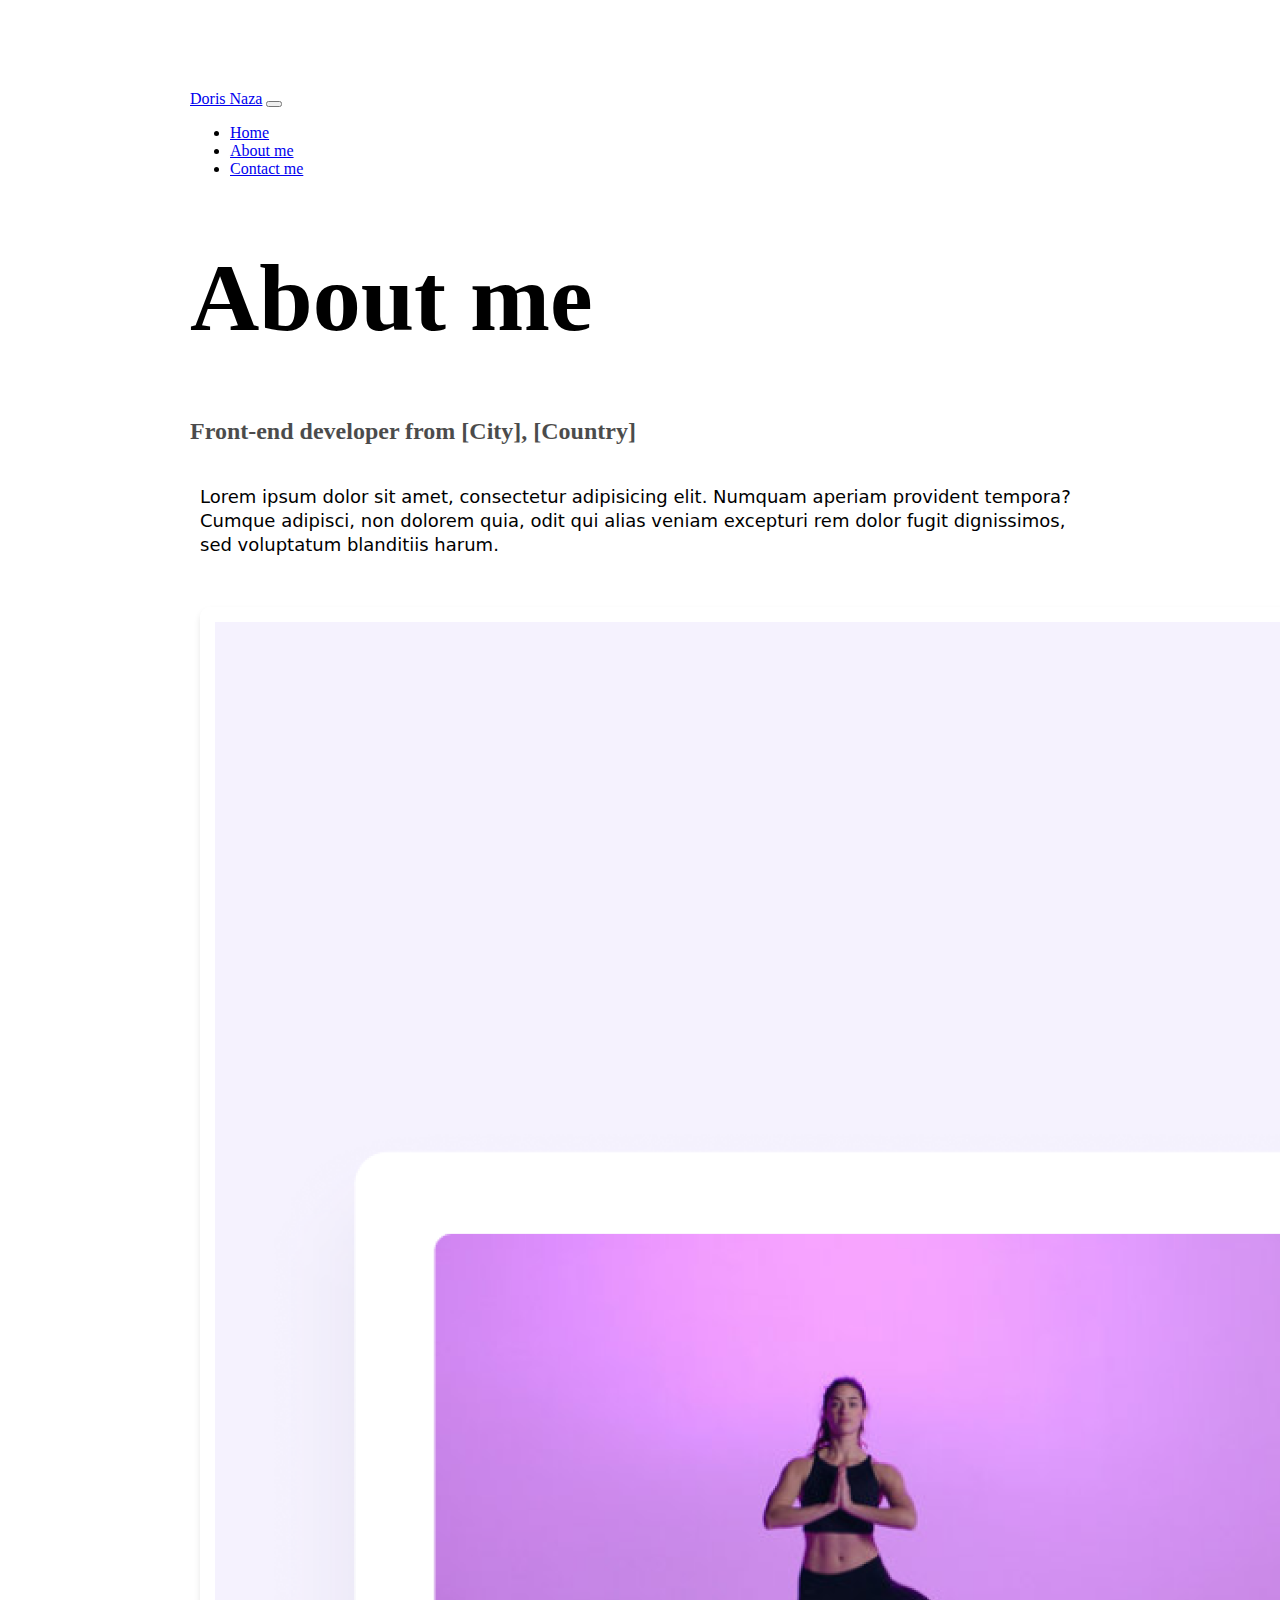
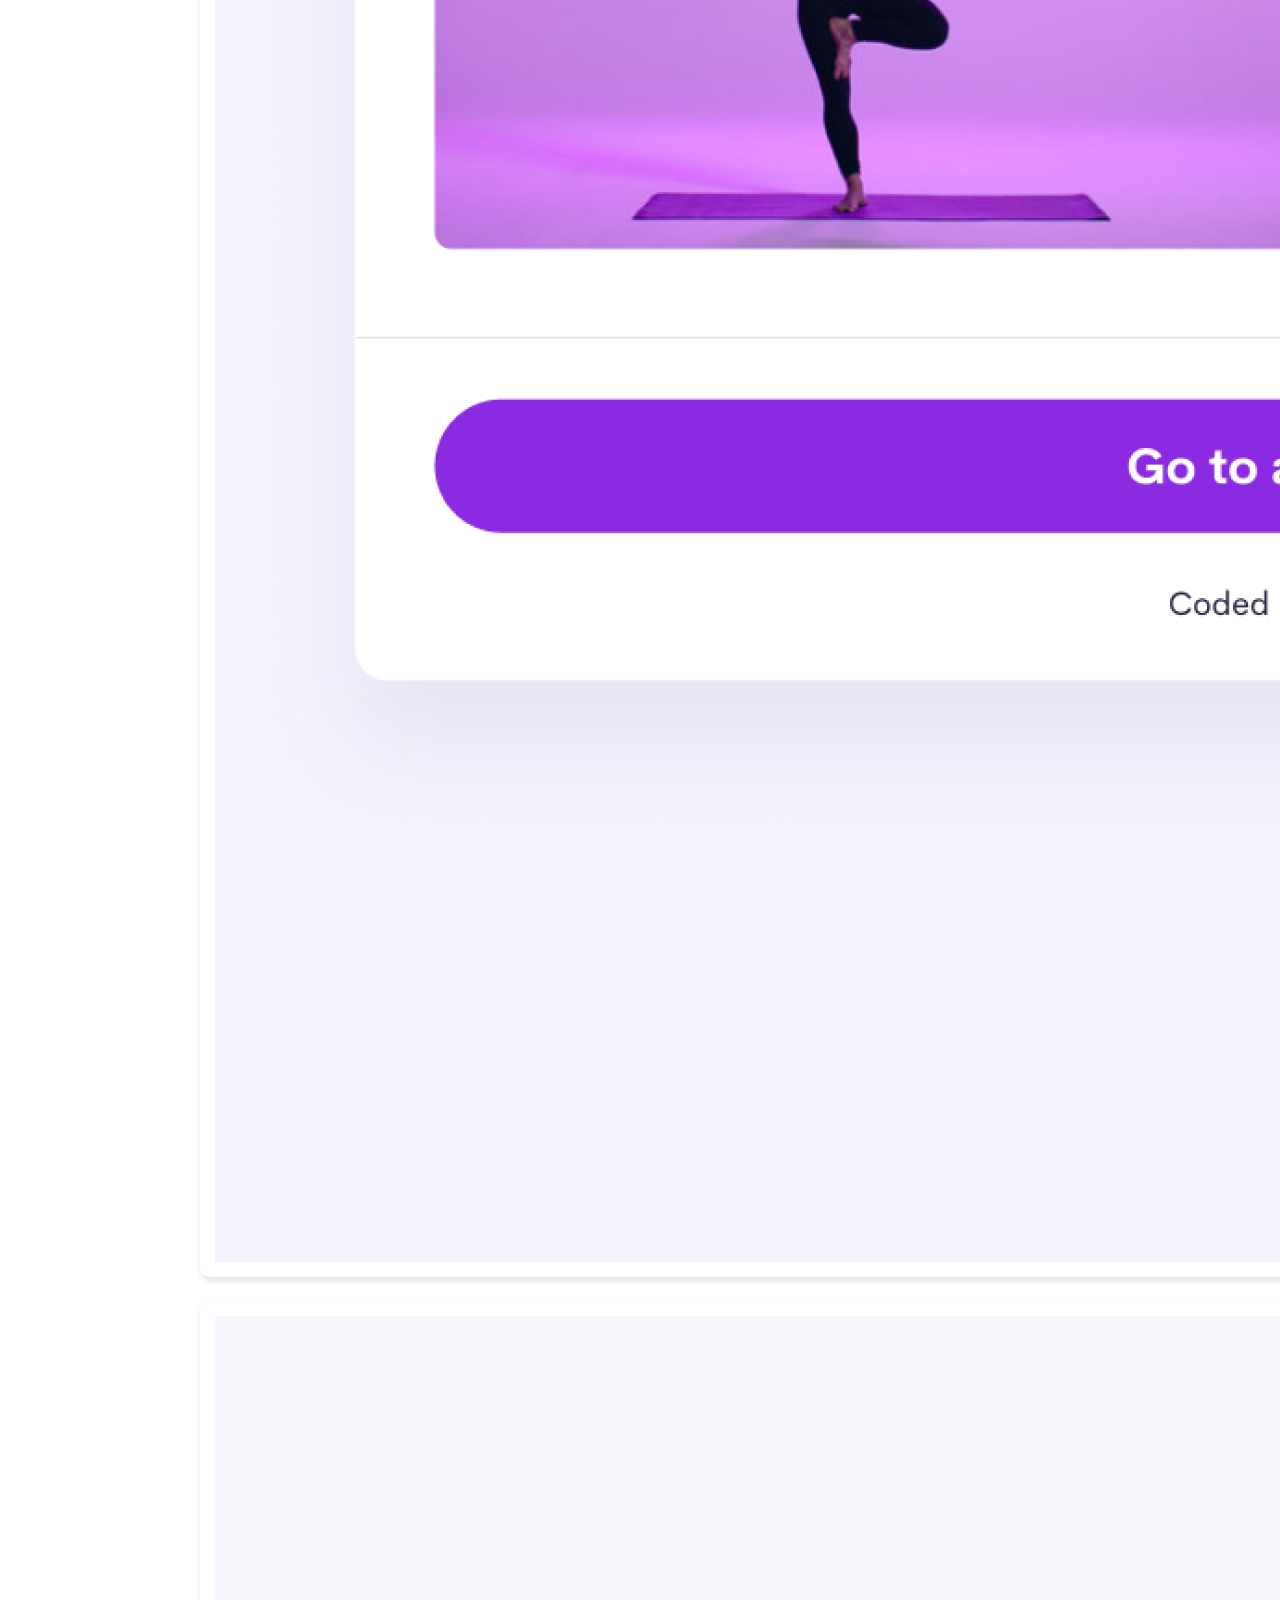
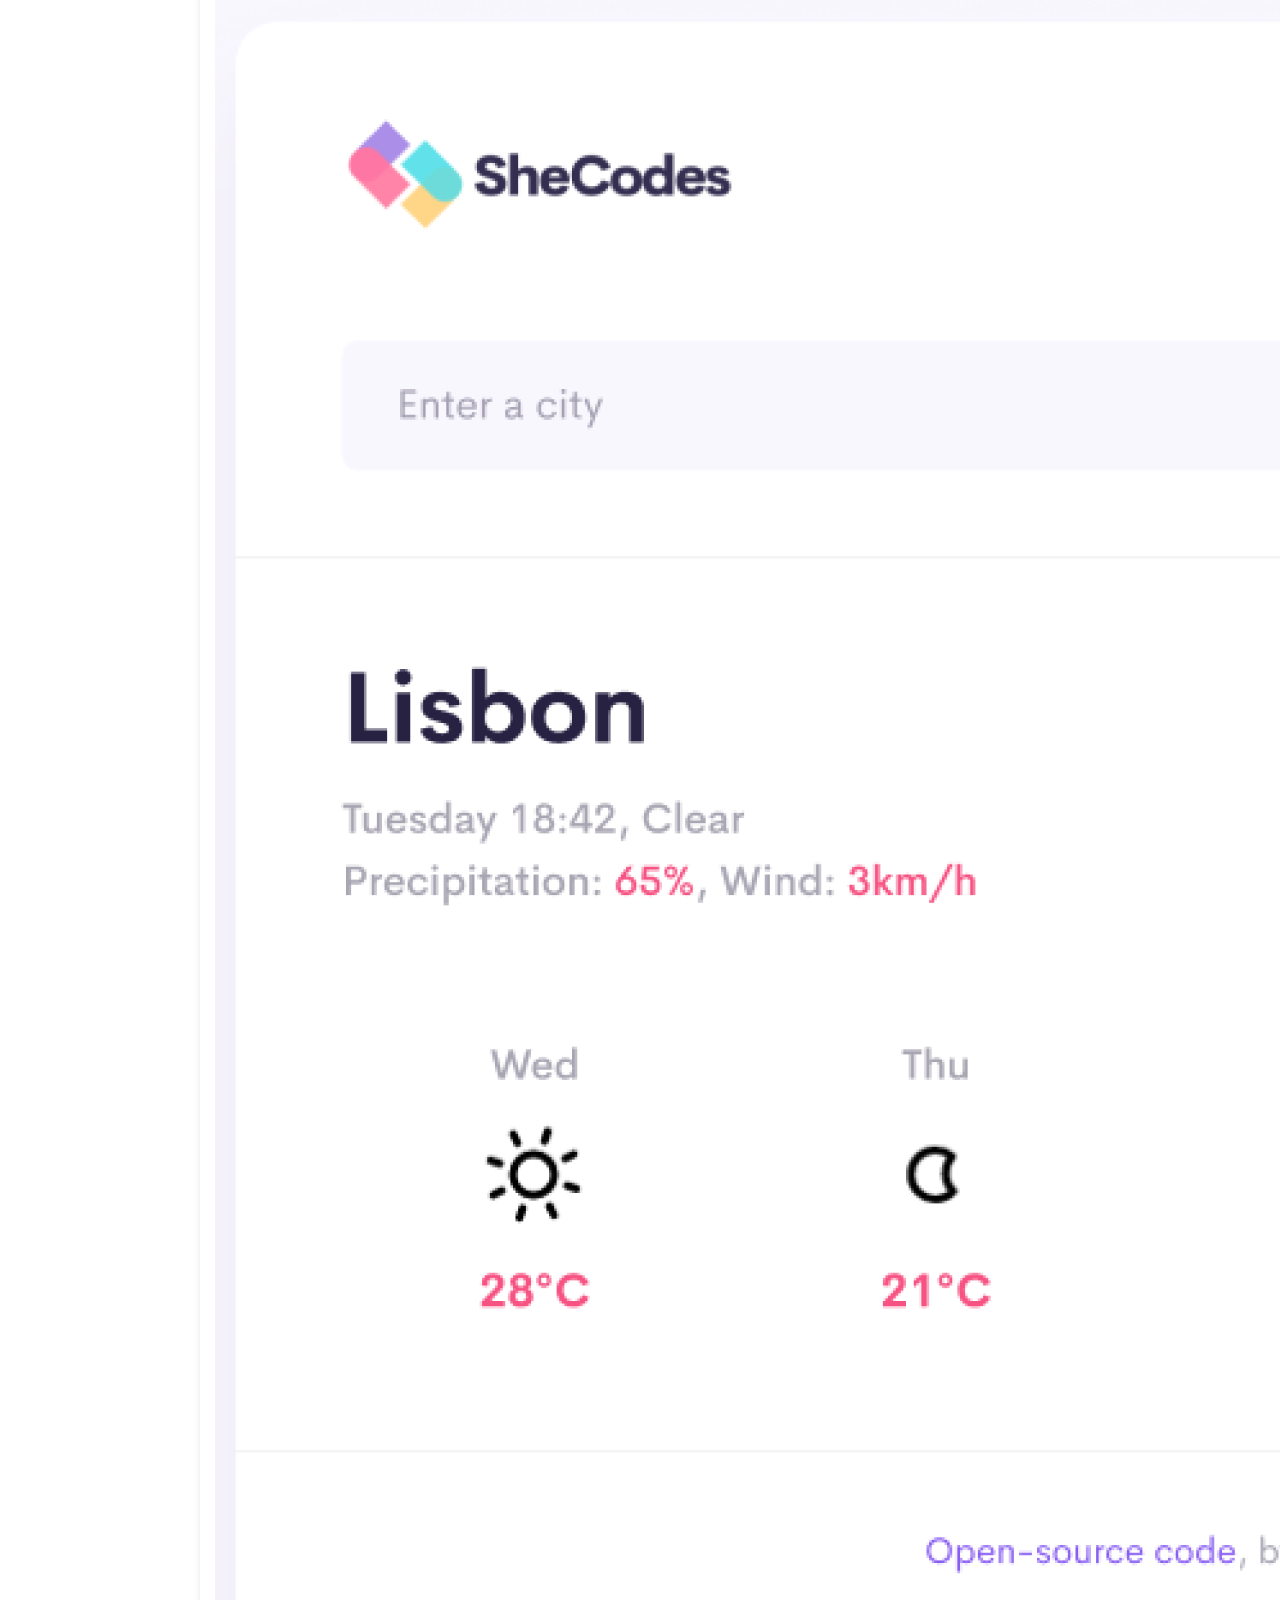
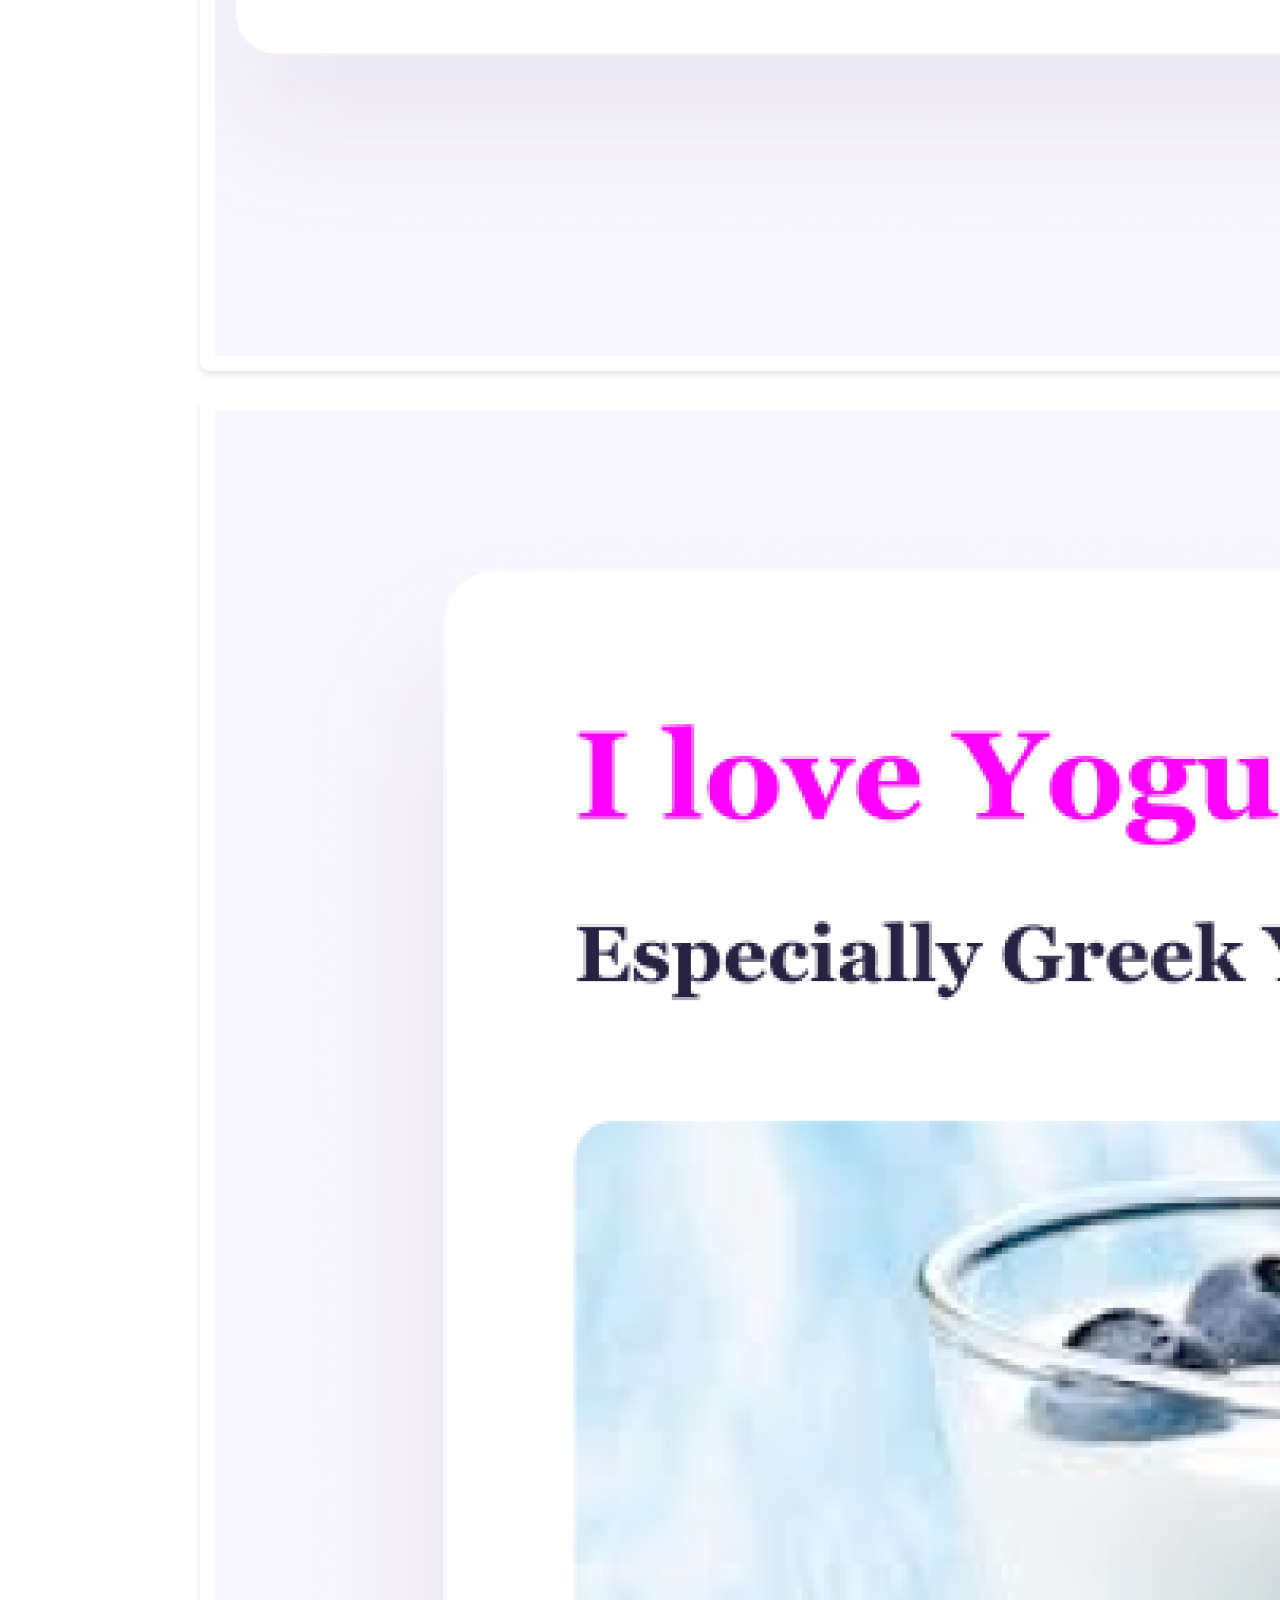
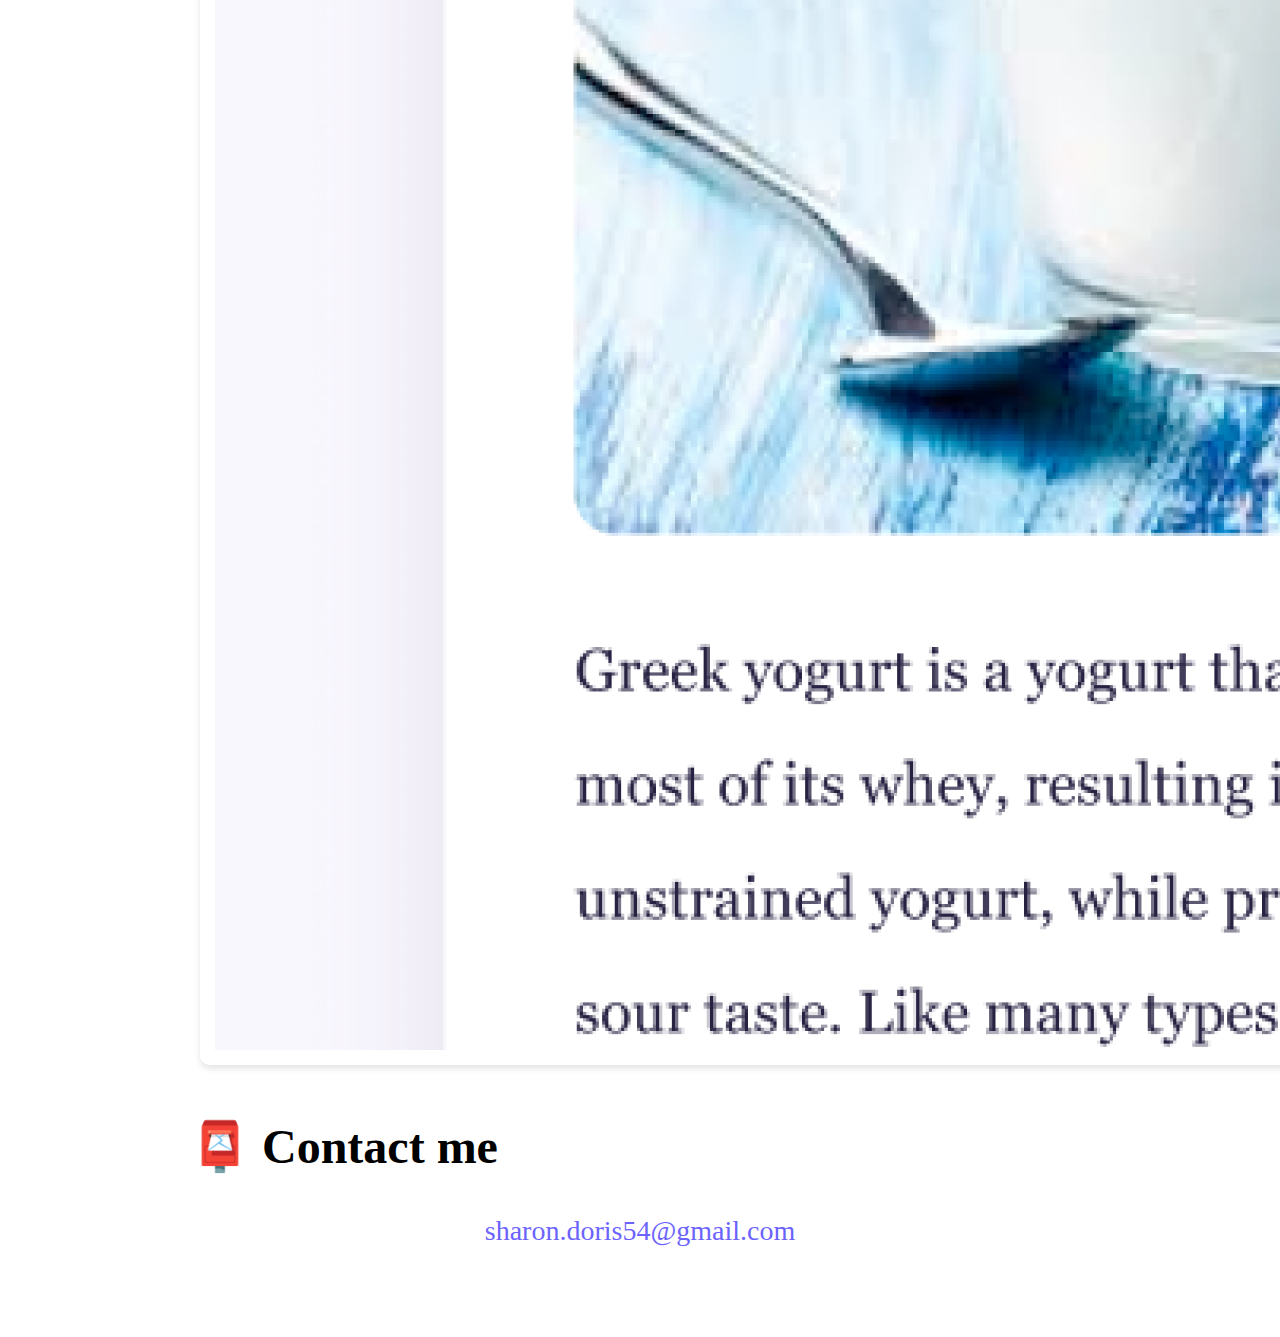
==== about.html @ 6335239d "Added the html files, the src folder which contains the css file and the image folder which contains" ====
<!DOCTYPE html>
<html lang="en">
  <head>
    <meta charset="UTF-8" />
    <meta http-equiv="X-UA-compatible" content="IE=edge" />
    <meta name="viewport" content="width=device-width, initial-scale=1.0" />
    <link
      href="https://cdn.jsdelivr.net/npm/bootstrap@5.0.2/dist/css/bootstrap.min.css"
      rel="stylesheet"
      integrity="sha384-EVSTQN3/azprG1Anm3QDgpJLIm9Nao0Yz1ztcQTwFspd3yD65VohhpuuCOmLASjC"
      crossorigin="anonymous"
    />
    <link rel="stylesheet" href="src/styles.css" />
    <title>About Doris Naza</title>
  </head>
  <body>
    <nav class="navbar navbar-expand-lg navbar-light bg-light fixed-top">
      <div class="container">
        <a class="navbar-brand" href="index.html">Doris Naza</a>
        <button
          class="navbar-toggler"
          type="button"
          data-bs-toggle="collapse"
          data-bs-target="#navbarText"
          aria-controls="navbarText"
          aria-expanded="false"
          aria-label="Toggle navigation"
        >
          <span class="navbar-toggler-icon"></span>
        </button>
        <div class="collapse navbar-collapse" id="navbarText">
          <ul class="navbar-nav">
            <li class="nav-item">
              <a class="nav-link" aria-current="page" href="index.html">Home</a>
            </li>
            <li class="nav-item">
              <a class="nav-link" href="about.html">About me</a>
            </li>
            <li class="nav-item">
              <a class="nav-link" href="about.html#contact">Contact me</a>
            </li>
          </ul>
        </div>
      </div>
    </nav>
    <h1 class="text-center">About me</h1>
    <h3 class="text-center">Front-end developer from [City], [Country]</h3>
    <div class="about-paragraphs text-center">
      <p>
        Lorem ipsum dolor sit amet, consectetur adipisicing elit. Numquam
        aperiam provident tempora? Cumque adipisci, non dolorem quia, odit qui
        alias veniam excepturi rem dolor fugit dignissimos, sed voluptatum
        blanditiis harum.
      </p>
    </div>
    <div class="container d-flex">
      <div class="row">
        <div class="col-sm-4">
          <img src="images/yoga.png" class="img-fluid shadow-lg" />
        </div>
        <div class="col-sm-4">
          <img src="images/weather.png" class="img-fluid shadow-lg" />
        </div>
        <div class="col-sm-4">
          <img src="images/yorgut.png" class="img-fluid mb-5 shadow-lg" />
        </div>
      </div>
    </div>
    <div id="contact">
      <h2 class="text-center">📮 Contact me</h2>
      <a href="mailto:[sharon.doris54@gmail.com]" class="email-link"
        >sharon.doris54@gmail.com</a
      >
    </div>
    <script
      src="https://cdn.jsdelivr.net/npm/bootstrap@5.0.2/dist/js/bootstrap.bundle.min.js"
      integrity="sha384-MrcW6ZMFYlzcLA8Nl+NtUVF0sA7MsXsP1UyJoMp4YLEuNSfAP+JcXn/tWtIaxVXM"
      crossorigin="anonymous"
    ></script>
  </body>
</html>
---- src/styles.css ----
:root {
  --primary-color: #6c63ff;
  --secondary-color: #f5f2fe;
  --box-shadow: 0 5px 10px rgba(0, 0, 0, 0.3);
}

body {
  margin: 90px auto;
  max-width: 900px;
}

h1 {
  font-size: 96px;
}

h2 {
  font-size: 48px;
}

h3 {
  font-size: 24px;
  opacity: 0.7;
}

.about-paragraphs {
  font-family: system-ui, BlinkMacSystemFont, "Segoe UI", Roboto, Oxygen, Ubuntu,
    Cantarell, "Open Sans", "Helvetica Neue", sans-serif;
  font-weight: 400;
  line-height: 24px;
  font-size: 18px;
}
.navigation-links {
  display: flex;
  margin-top: 40px;
  justify-content: center;
}

.navigation-links a {
  margin: 20px;
  border-radius: 4px;
  padding: 20px 15px;
  text-decoration: none;
  text-transform: capitalize;
}

.contact-link {
  background: var(--primary-color);
  box-shadow: var(--box-shadow);
  color: white;
}

.about-link {
  color: var(--primary-color);
  border: 1px solid var(--primary-color);
}

.homepage-link {
  color: var(--primary-color);
  text-align: center;
  display: block;
}

.about-paragraphs {
  display: flex;
  margin: 30px 0;
}

.about-paragraphs p {
  margin: 10px;
}

img {
  width: auto;
}
.email-link {
  display: flex;
  justify-content: center;
  color: var(--primary-color);
  font-size: 28px;
  text-decoration: none;
}

.email-link:hover {
  text-decoration: underline;
}

.bg-white {
  text-align: justify;
  font-size: 18px;
  line-height: 24px;
  font-weight: 400;
  font-family: system-ui, -apple-system, BlinkMacSystemFont, "Segoe UI", Roboto,
    Oxygen, Ubuntu, Cantarell, "Open Sans", "Helvetica Neue", sans-serif;
  color: #212529;
}

.border {
  border: 1px;
  text-decoration: none;
  padding: 20px;
  border-radius: 5px;
  background-color: var(--primary-color);
  color: white;
}
.img-fluid {
  border: 5px solid white;
  border-radius: 10px;
  padding: 10px;
  margin: 10px;
}

.shadow-lg {
  box-shadow: 0 4px 6px rgba(0, 0, 0, 0.1);
}
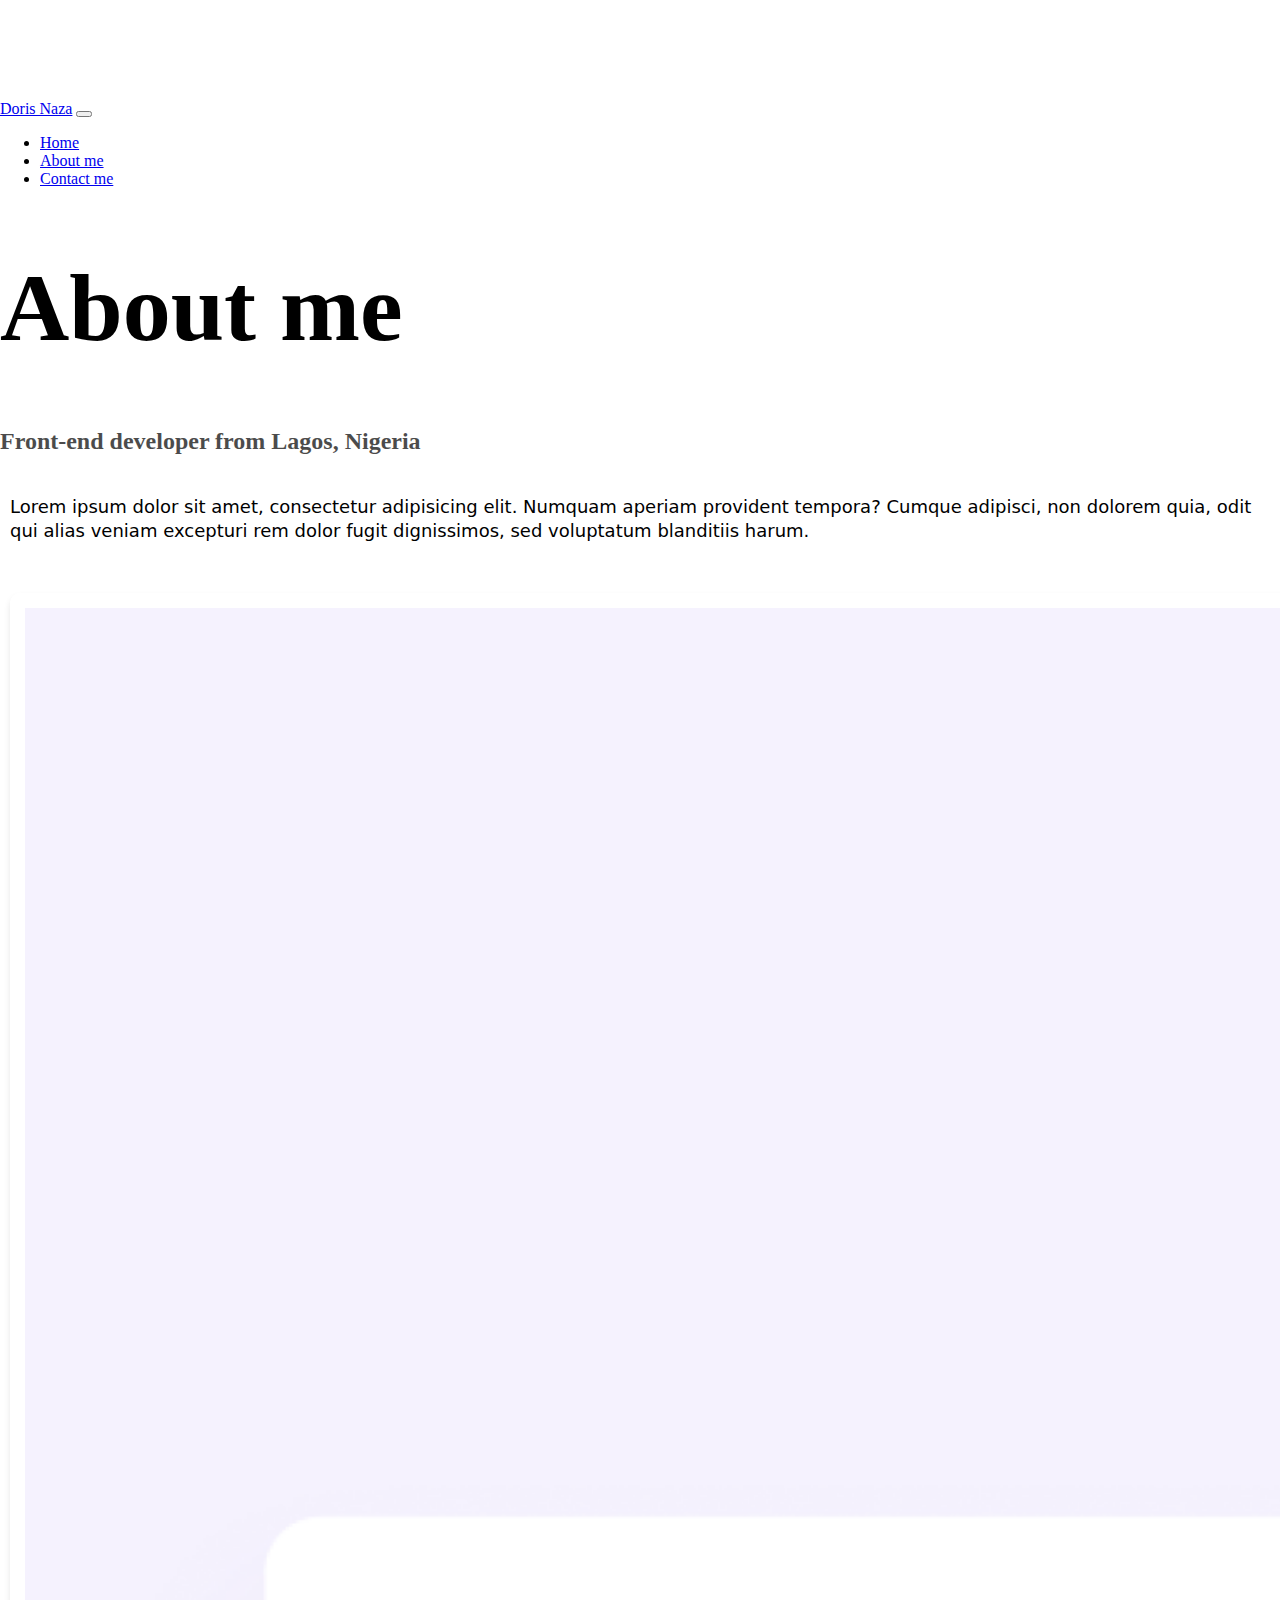
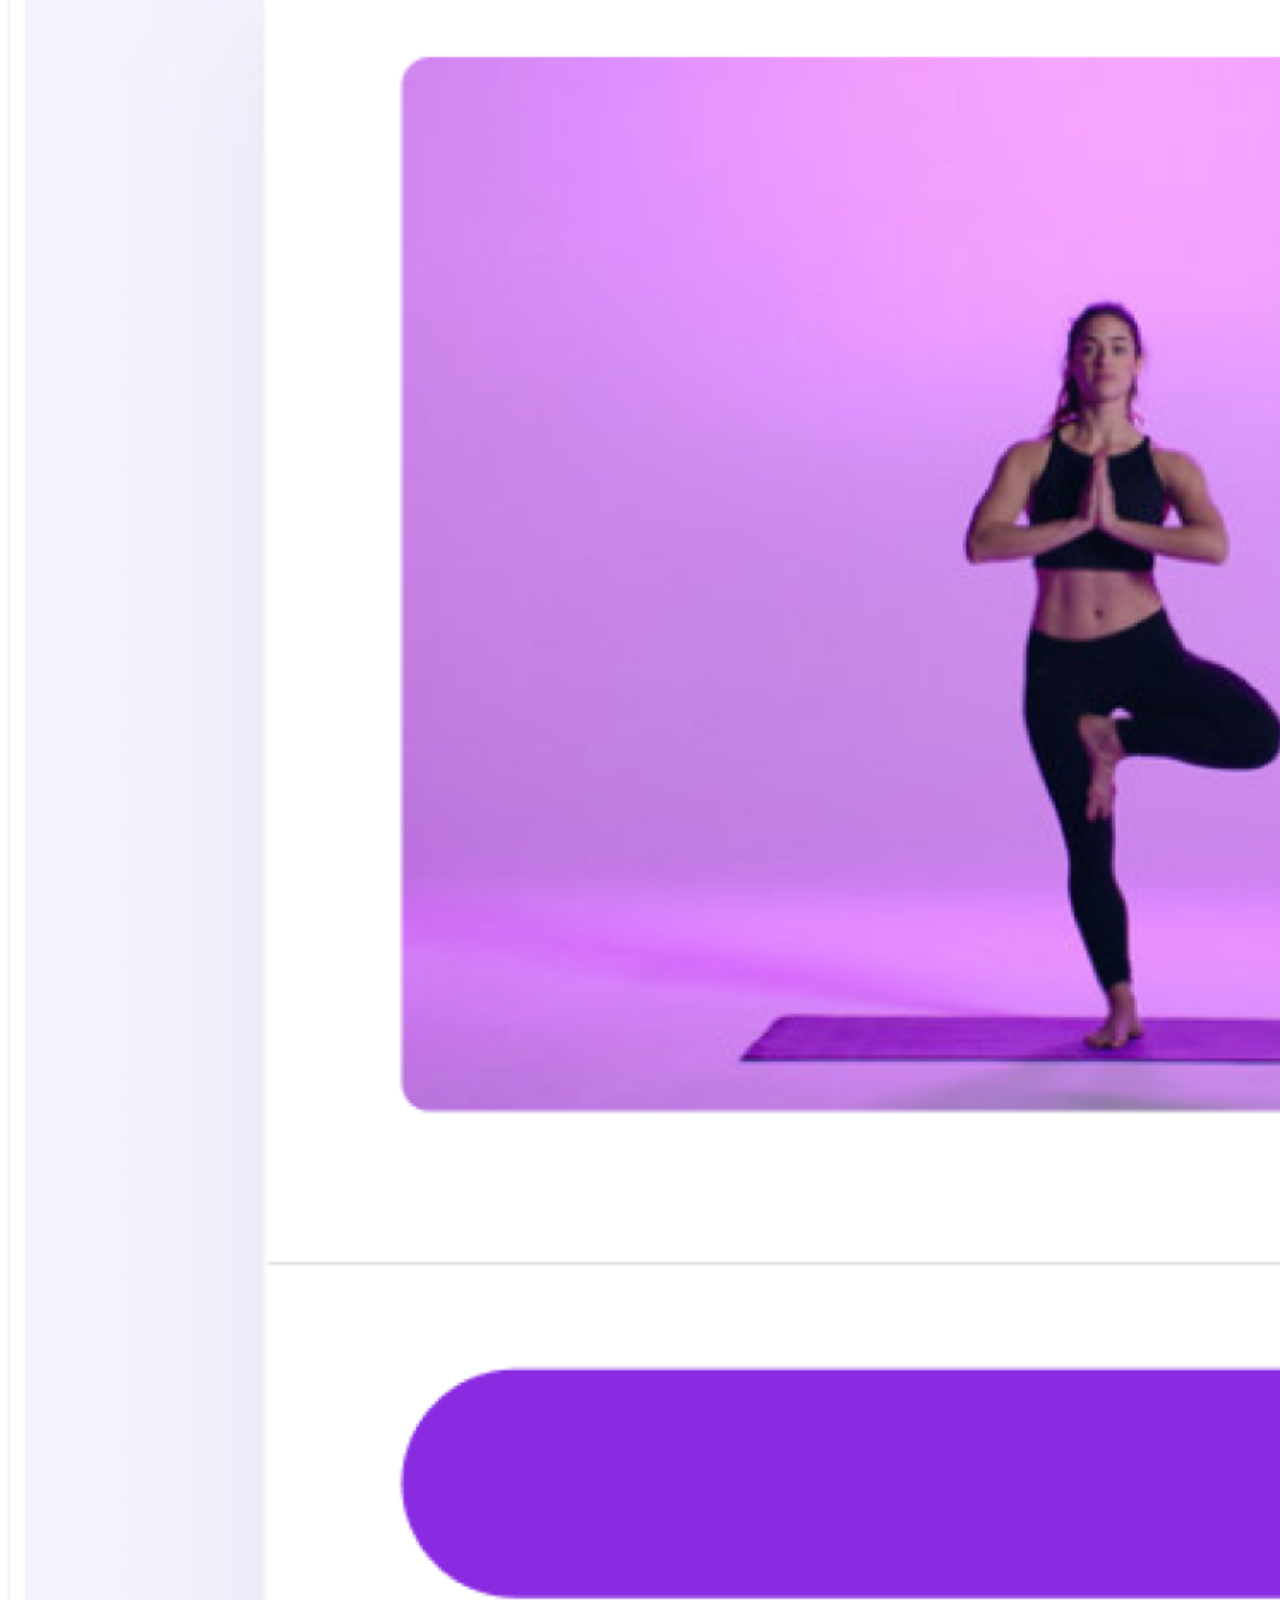
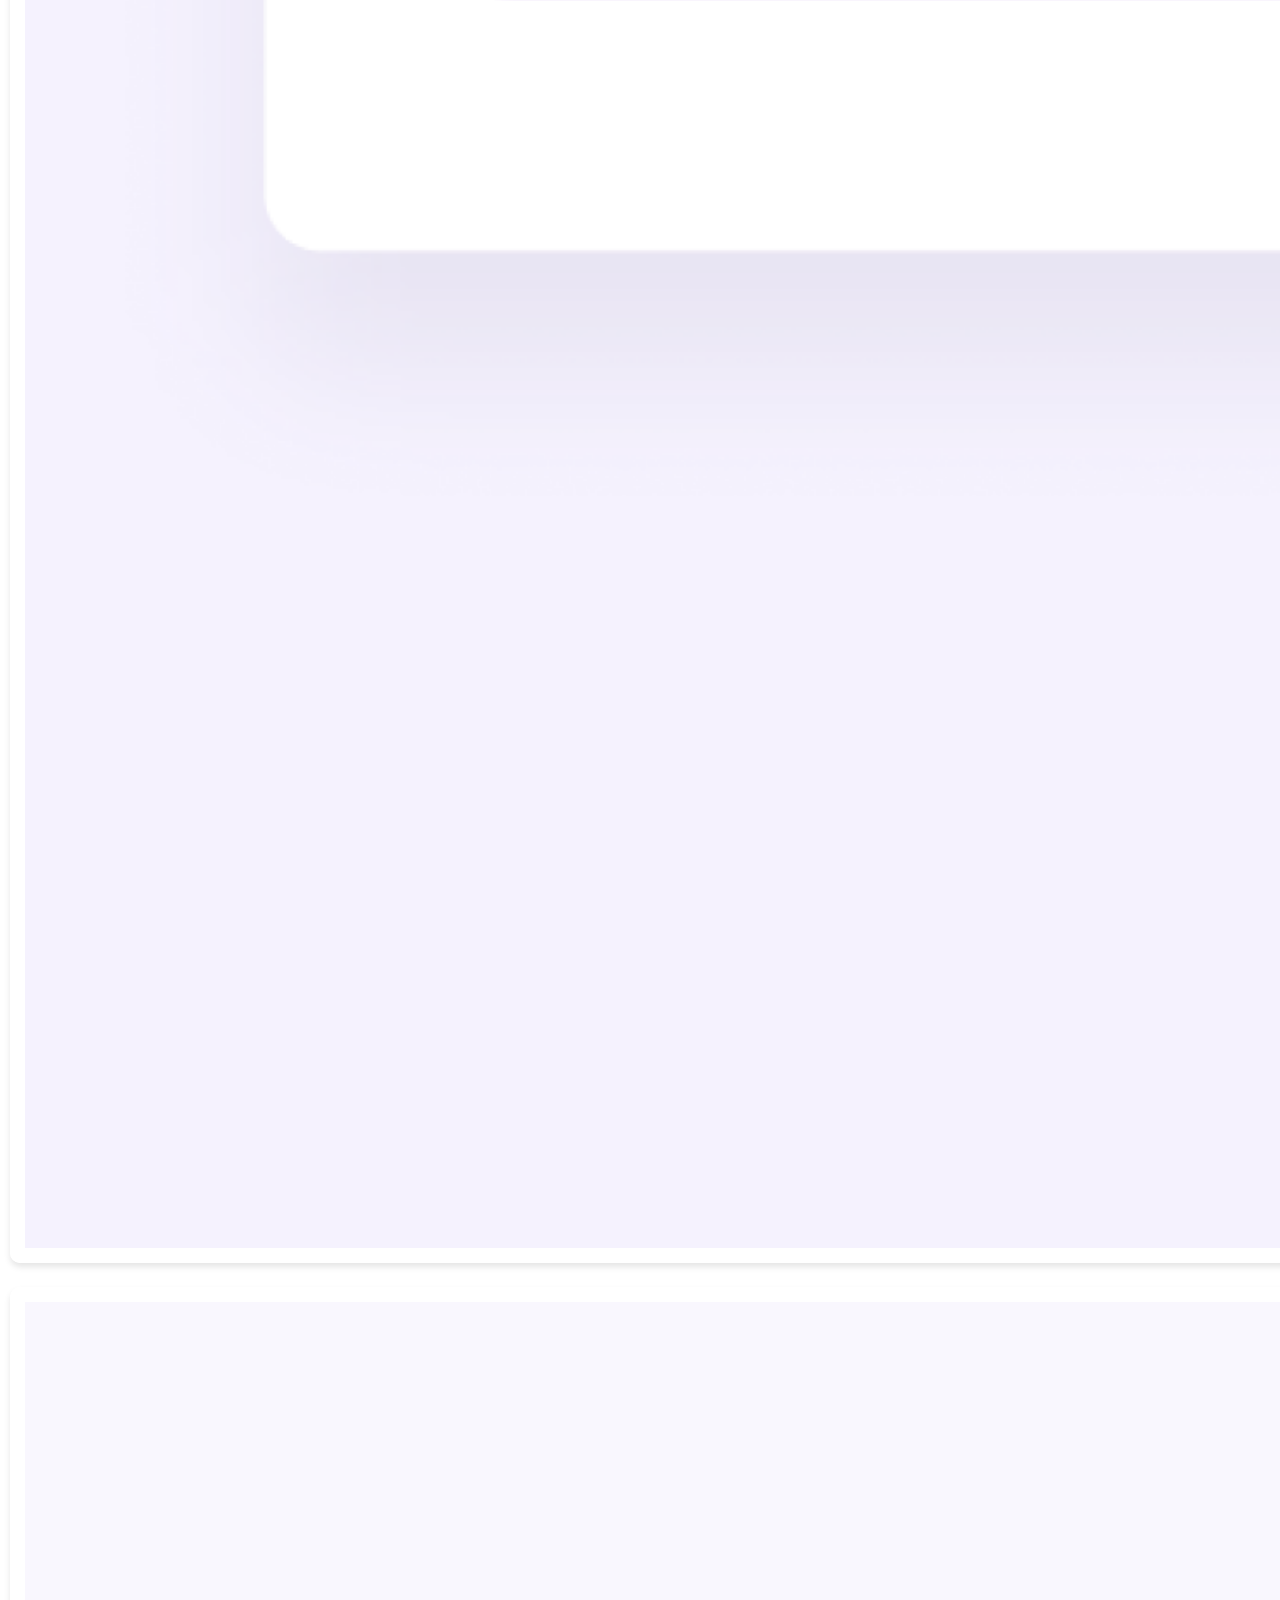
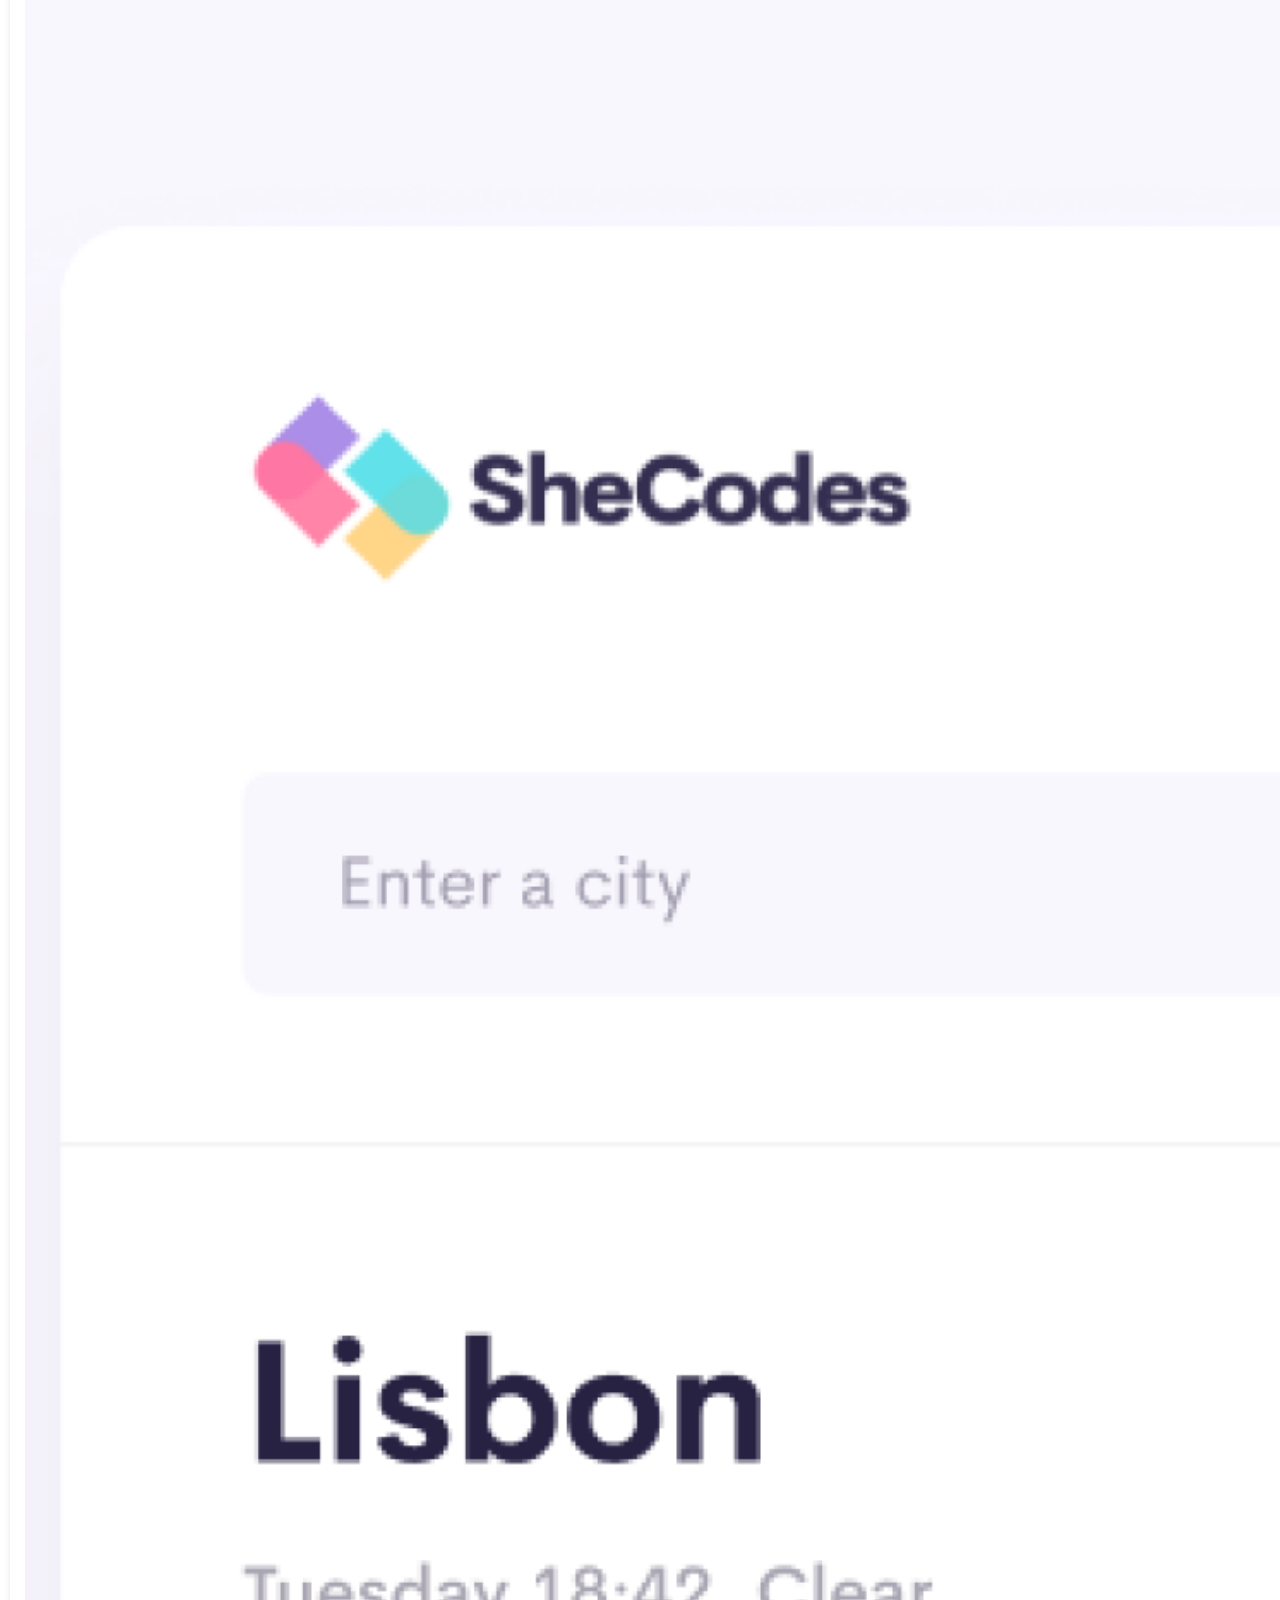
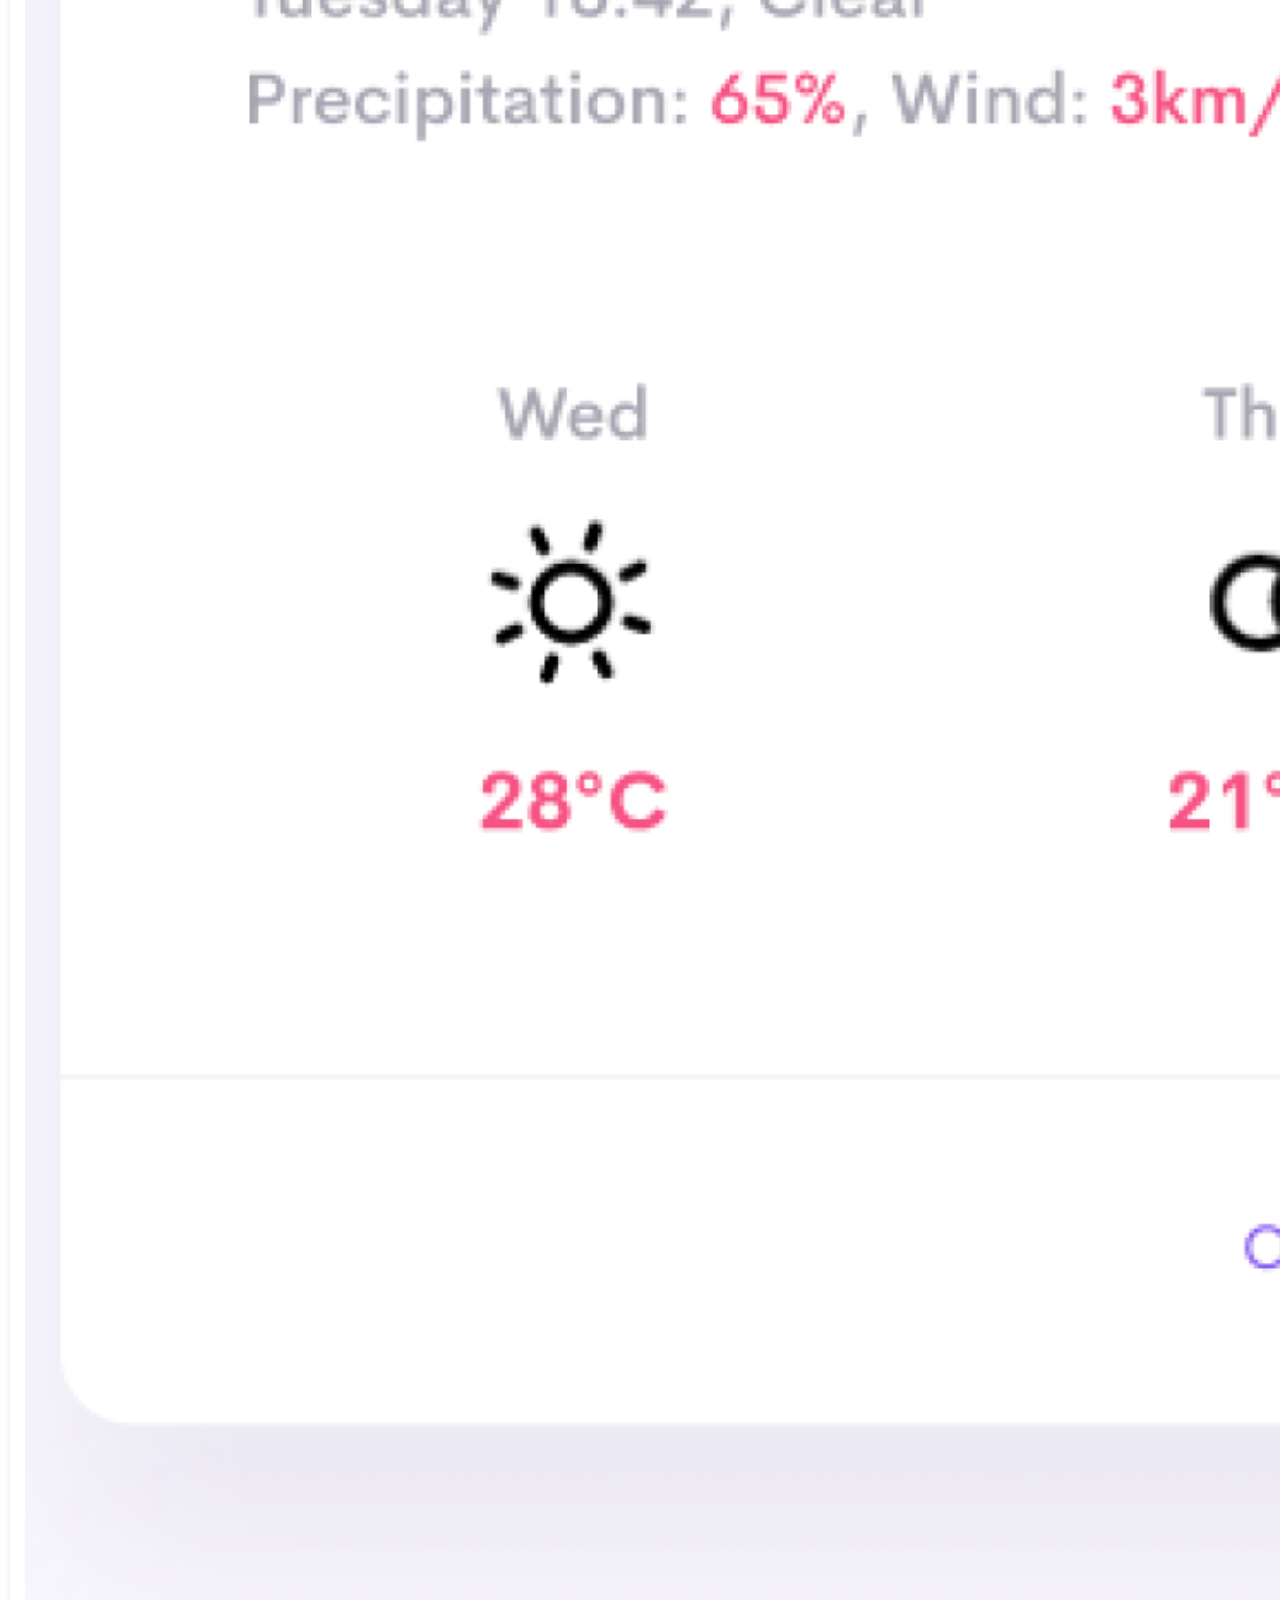
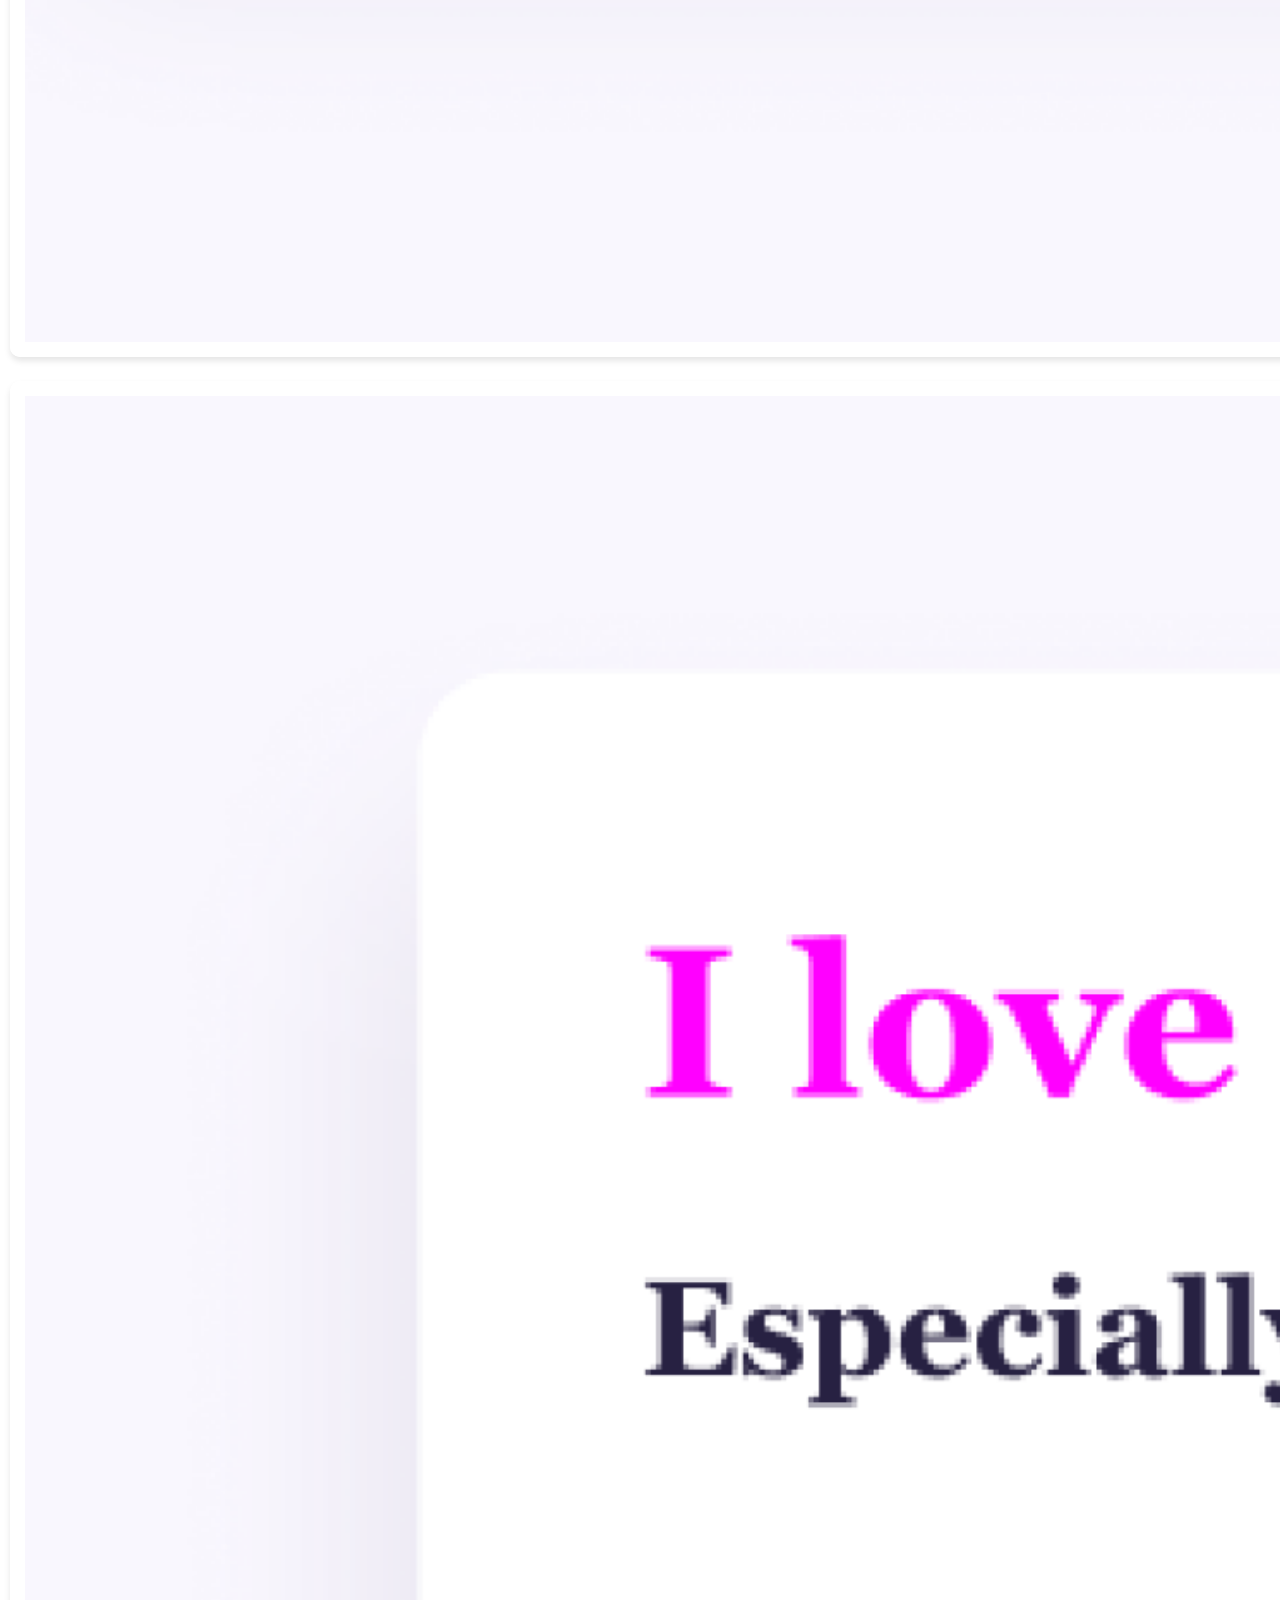
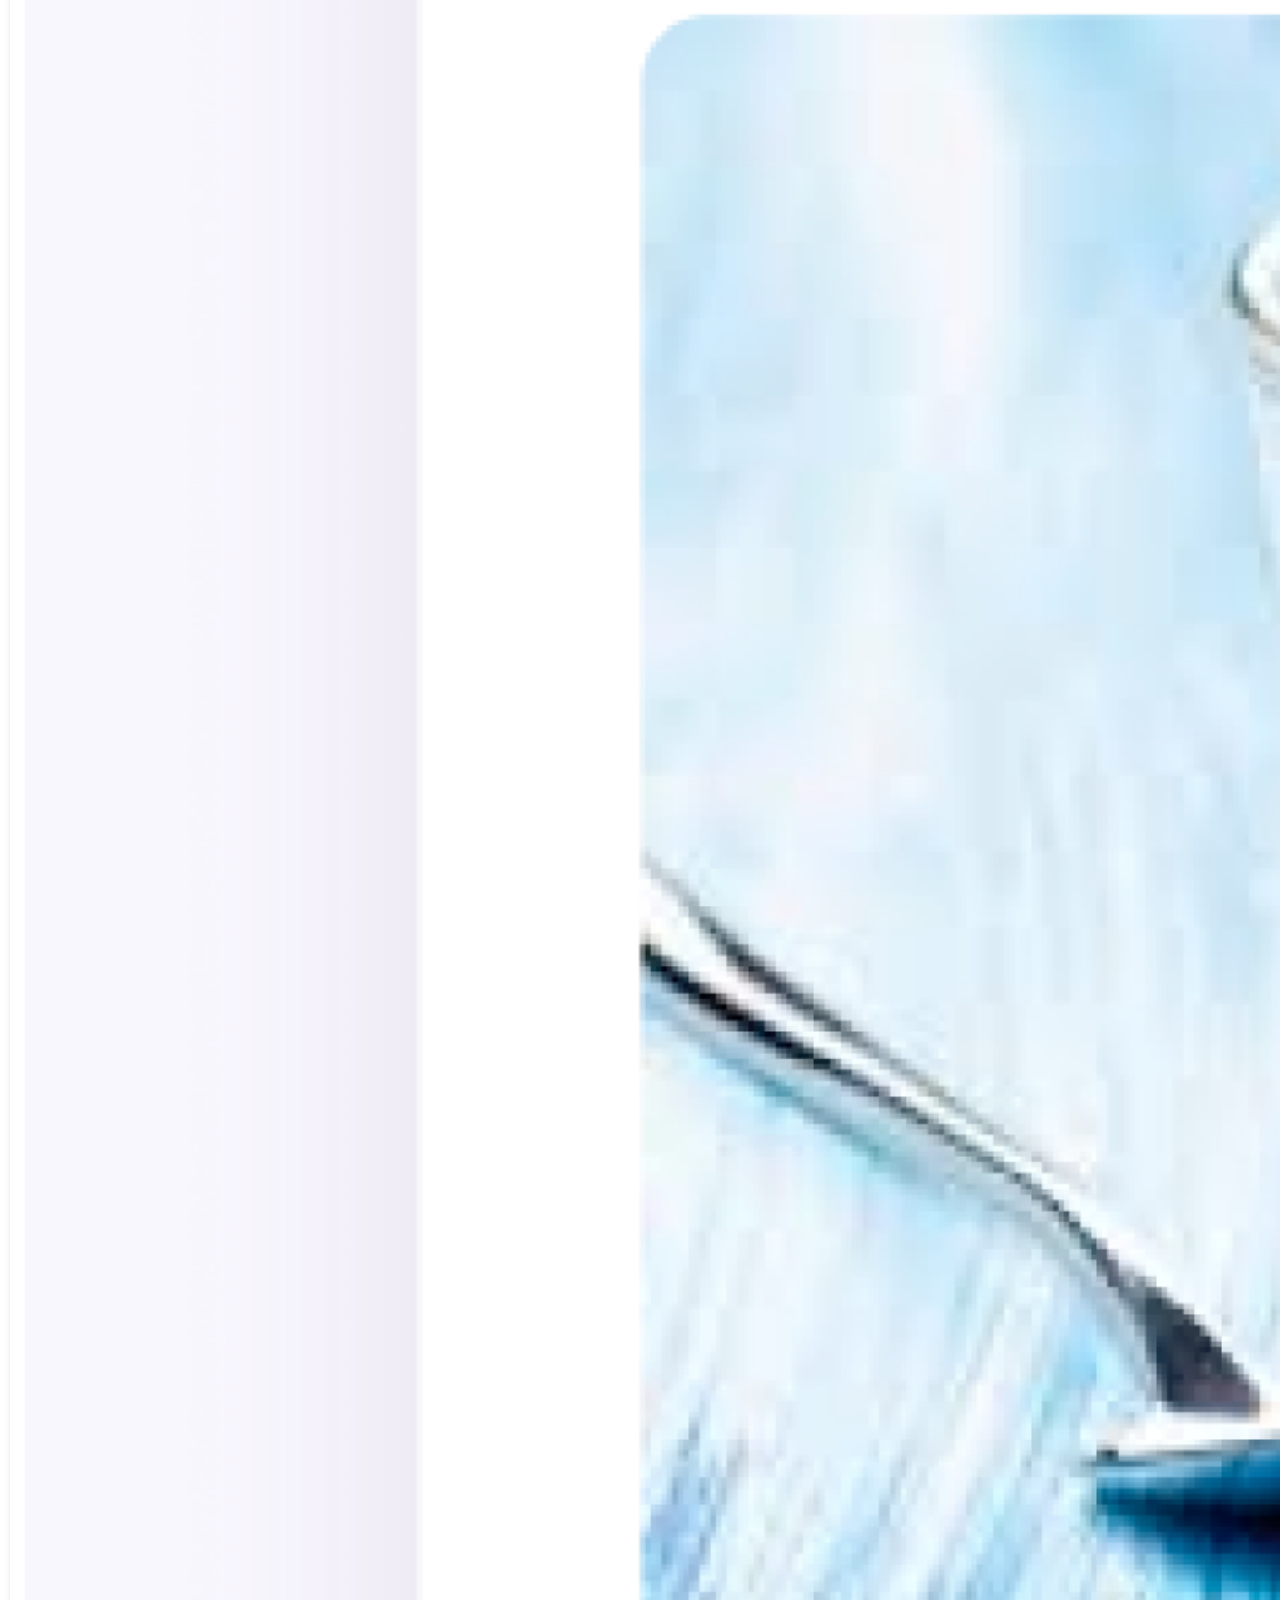
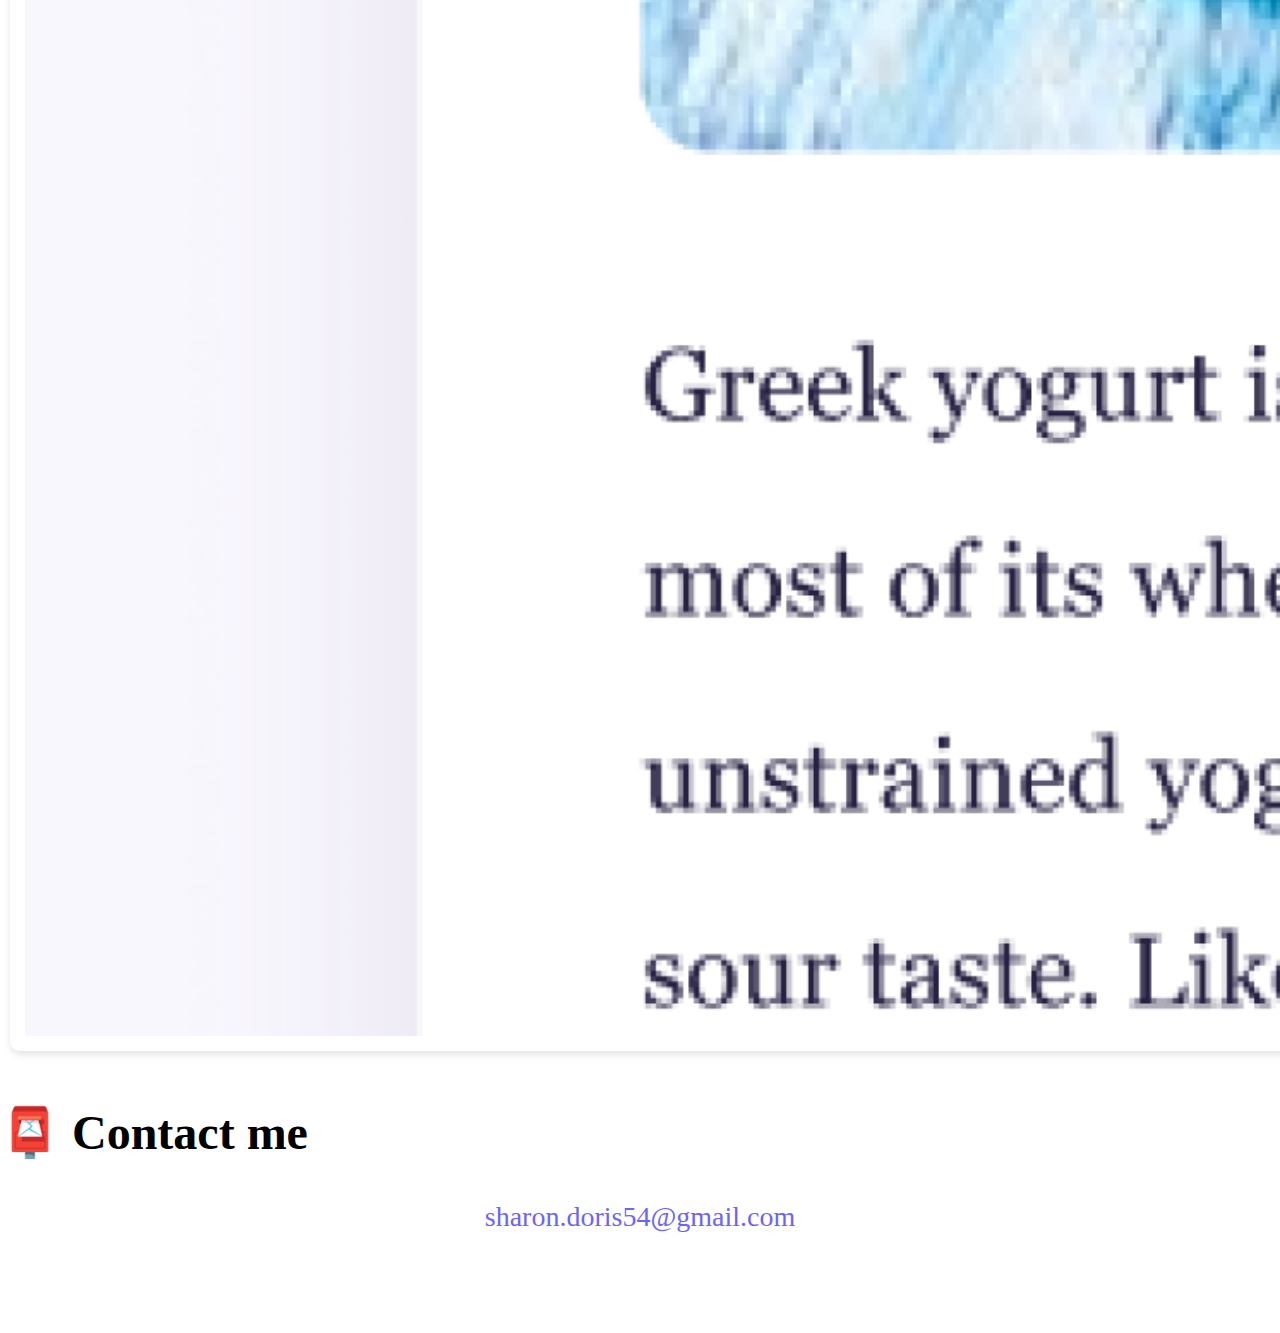
==== commit 4c3407d9: "updated the html files and the css file" ====
--- a/about.html
+++ b/about.html
@@ -11,7 +11,11 @@
       crossorigin="anonymous"
     />
     <link rel="stylesheet" href="src/styles.css" />
-    <title>About Doris Naza</title>
+    <title>About me - Doris Naza</title>
+    <meta
+      name="description"
+      content="About Doris Naza, a front-end developer"
+    />
   </head>
   <body>
     <nav class="navbar navbar-expand-lg navbar-light bg-light fixed-top">
@@ -44,7 +48,7 @@
       </div>
     </nav>
     <h1 class="text-center">About me</h1>
-    <h3 class="text-center">Front-end developer from [City], [Country]</h3>
+    <h3 class="text-center">Front-end developer from Lagos, Nigeria</h3>
     <div class="about-paragraphs text-center">
       <p>
         Lorem ipsum dolor sit amet, consectetur adipisicing elit. Numquam
--- a/src/styles.css
+++ b/src/styles.css
@@ -5,8 +5,8 @@
 }
 
 body {
-  margin: 90px auto;
-  max-width: 900px;
+  margin: 100px auto;
+  max-width: auto;
 }
 
 h1 {
@@ -49,6 +49,10 @@
   color: white;
 }
 
+.contact-link:hover {
+  color: white;
+}
+
 .about-link {
   color: var(--primary-color);
   border: 1px solid var(--primary-color);
@@ -70,7 +74,7 @@
 }
 
 img {
-  width: auto;
+  width: 300%;
 }
 .email-link {
   display: flex;
@@ -102,6 +106,10 @@
   background-color: var(--primary-color);
   color: white;
 }
+
+.border:hover {
+  color: white;
+}
 .img-fluid {
   border: 5px solid white;
   border-radius: 10px;
@@ -112,3 +120,40 @@
 .shadow-lg {
   box-shadow: 0 4px 6px rgba(0, 0, 0, 0.1);
 }
+
+@media (max-width: 576px) {
+  h2 {
+    font-size: 32px;
+    margin: 0;
+    text-align: center;
+  }
+  h1 {
+    font-size: 48px;
+    line-height: 1.5;
+    margin: 0;
+    text-align: center;
+  }
+  h3 {
+    font-size: 24px;
+    opacity: 0.7;
+    margin: 0;
+    text-align: center;
+  }
+  .border {
+    display: block;
+    text-align: center;
+  }
+  .project-link {
+    margin: 0 20px;
+    border-radius: 5px;
+    padding: 20px 15px;
+    text-decoration: none;
+    text-transform: capitalize;
+    background-color: var(--primary-color);
+    box-shadow: var(--box-shadow);
+    color: white;
+  }
+  .rounded {
+    display: none;
+  }
+}
